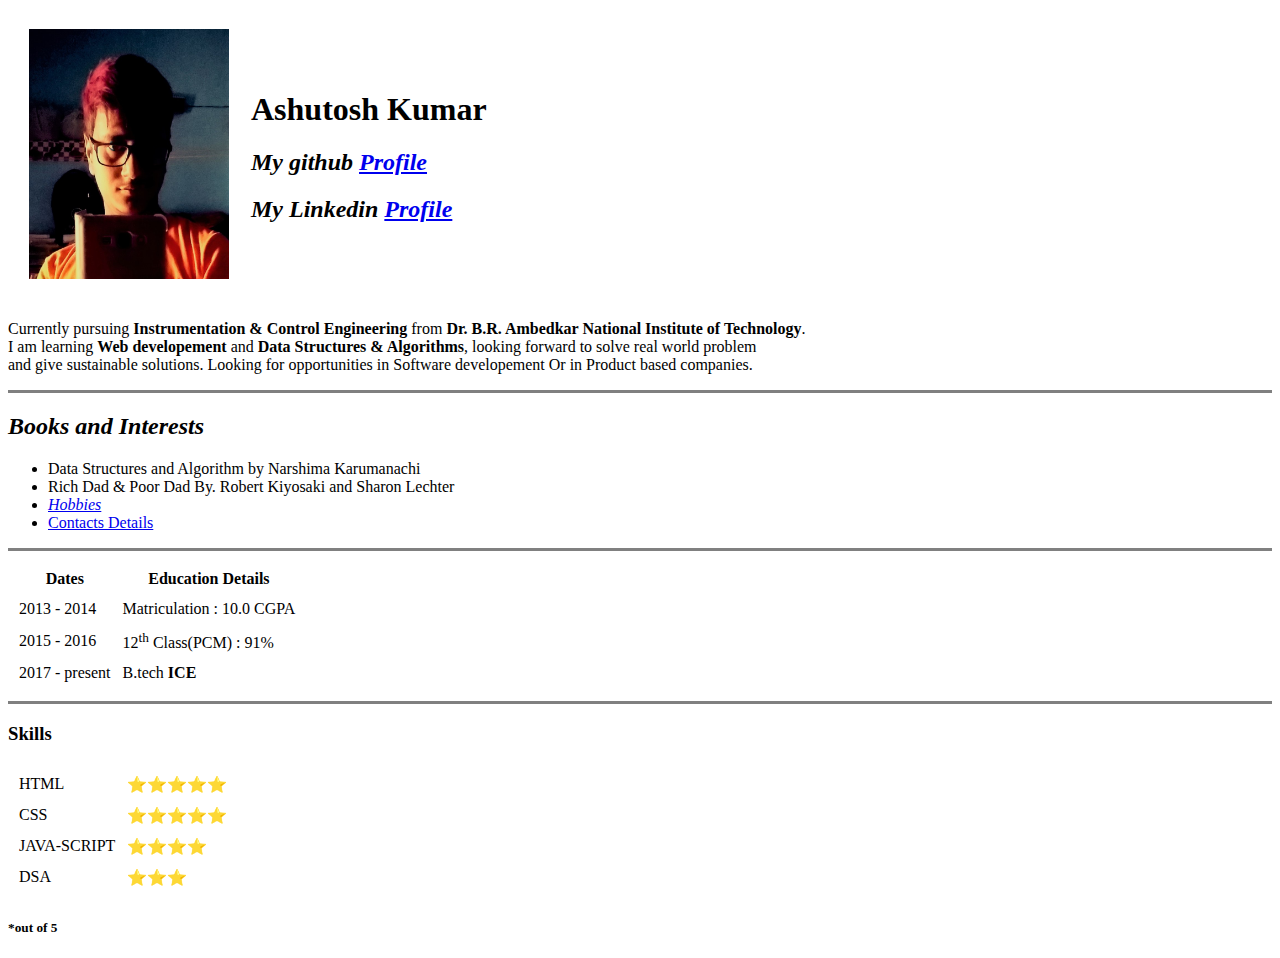
==== index.html @ c594c367 "Add files via upload" ====
<!DOCTYPE html>
<html lang="en" dir="ltr">

<head>
  <meta charset="utf-8">
  <title>👨‍💻 Ashutosh Kumar Portfolio</title>
</head>

  <body>
    <table cellspacing="20px">
      <tr>
        <td><img src="IMG_20170313_125032.jpg" alt="Ashutosh Kumar profile picture" height="250px" width="200px"></td>
        <td>
          <h1><strong>Ashutosh Kumar</strong></h1>
          <p>
            <h2><i><b>My github <a href="https://github.com/ashutosh1221">Profile</a></b></i></h2>
          </p>
          <p>
            <h2><i><b>My Linkedin <a href="https://www.linkedin.com/in/ashutosh-kumar-0a3215139/">Profile</a></b></i></h2>
          </p>
        </td>
      </tr>
    </table>

    <p>
      Currently pursuing <b>Instrumentation & Control Engineering</b> from <b>Dr. B.R. Ambedkar National Institute of Technology</b>.<br />
      I am learning <b>Web developement</b> and <b>Data Structures & Algorithms</b>, looking forward to solve real world problem<br />
      and give sustainable solutions. Looking for opportunities in Software developement Or in Product based companies.
    </p>

    <hr size="3" noshade>

    <h2><em>Books and Interests</em></h2>
    <ul>
      <li>
        Data Structures and Algorithm by Narshima Karumanachi
      </li>
      <li>
        Rich Dad & Poor Dad By. Robert Kiyosaki and Sharon Lechter
      </li>
      <li>
        <a href = "hobbies.html"><em>Hobbies</em></a>
      </li>
      <li>
          <a href ="contacts.html">Contacts Details</a>
      </li>
  </ul>
     <hr size="3" noshade>

     <table  cellspacing="10px">
       <tr>
         <th>Dates</th>
         <th>Education Details</th>
       </tr>
       <tr>
          <td>2013 - 2014</td>
          <td>Matriculation : 10.0 CGPA </td>
       </tr>
       <tr>
         <td>2015 - 2016</td>
         <td>12<sup>th</sup> Class(PCM) : 91%</td>
      </tr>
      <tr>
        <td>2017 - present</td>
        <td>B.tech <b>ICE</b></td>
      </tr>
     </table>

     <hr size="3" noshade>
  <h3>Skills</h3>
  <table cellspacing = "10px">
    <tr>
      <td>HTML</td>
      <td>⭐⭐⭐⭐⭐ </td>
    </tr>
    <tr>
      <td>CSS</td>
      <td>⭐⭐⭐⭐⭐</td>
    </tr>
    <tr>
      <td>JAVA-SCRIPT</td>
      <td>⭐⭐⭐⭐</td>
    </tr>
    <tr>
      <td>DSA</td>
      <td>⭐⭐⭐</td>
    </tr>
  </table>
  <h5><b>*out of 5</b></h5>

</body>

</html>
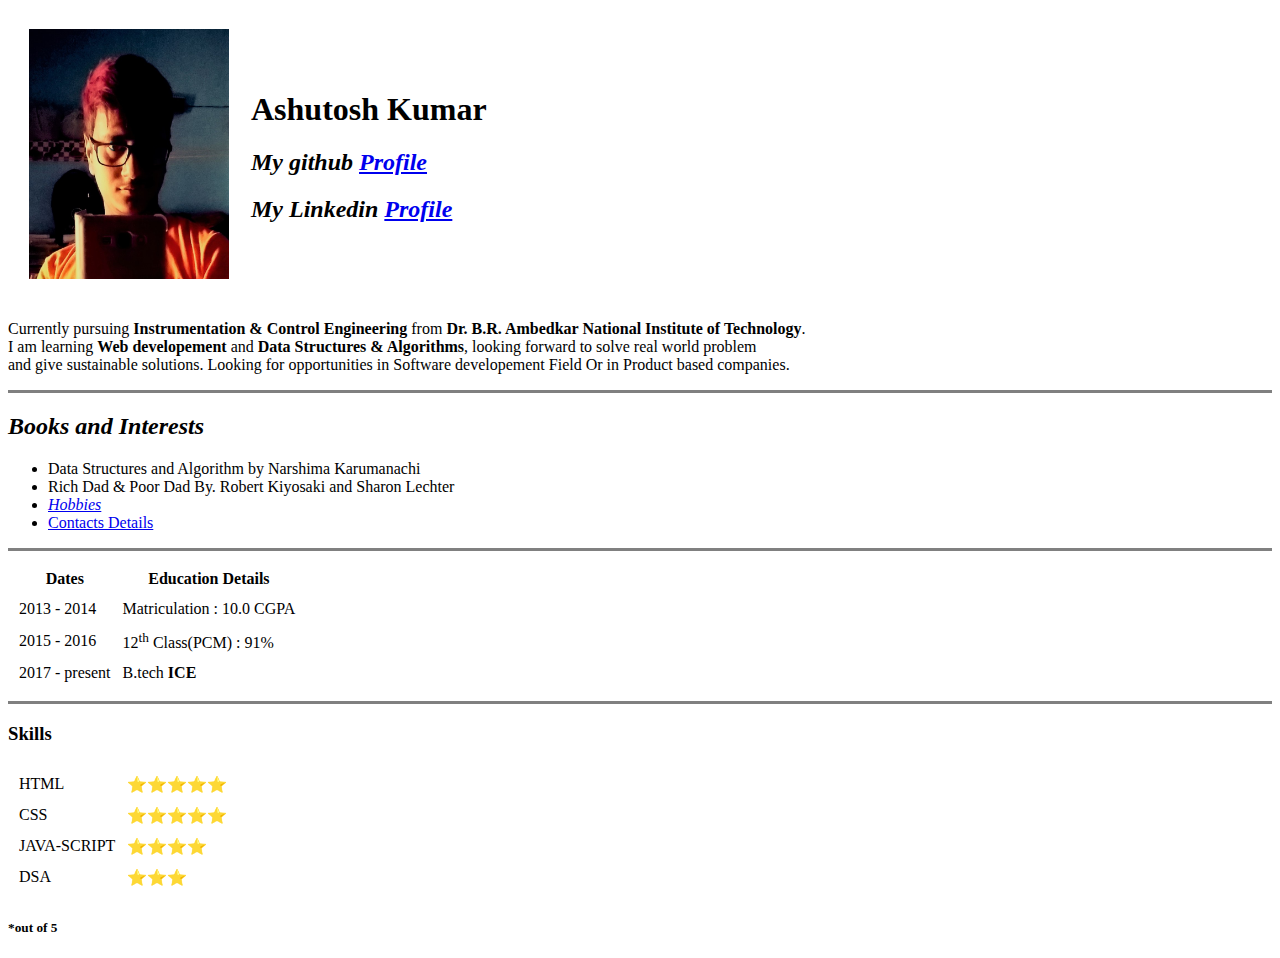
==== commit de61b63f: "Update index.html" ====
--- a/index.html
+++ b/index.html
@@ -13,7 +13,7 @@
         <td>
           <h1><strong>Ashutosh Kumar</strong></h1>
           <p>
-            <h2><i><b>My github <a href="https://github.com/ashutosh1221">Profile</a></b></i></h2>
+            <h2><i><b>My github <a href="https://github.com/Ashutosh-web">Profile</a></b></i></h2>
           </p>
           <p>
             <h2><i><b>My Linkedin <a href="https://www.linkedin.com/in/ashutosh-kumar-0a3215139/">Profile</a></b></i></h2>
@@ -25,7 +25,7 @@
     <p>
       Currently pursuing <b>Instrumentation & Control Engineering</b> from <b>Dr. B.R. Ambedkar National Institute of Technology</b>.<br />
       I am learning <b>Web developement</b> and <b>Data Structures & Algorithms</b>, looking forward to solve real world problem<br />
-      and give sustainable solutions. Looking for opportunities in Software developement Or in Product based companies.
+      and give sustainable solutions. Looking for opportunities in Software developement Field Or in Product based companies.
     </p>
 
     <hr size="3" noshade>
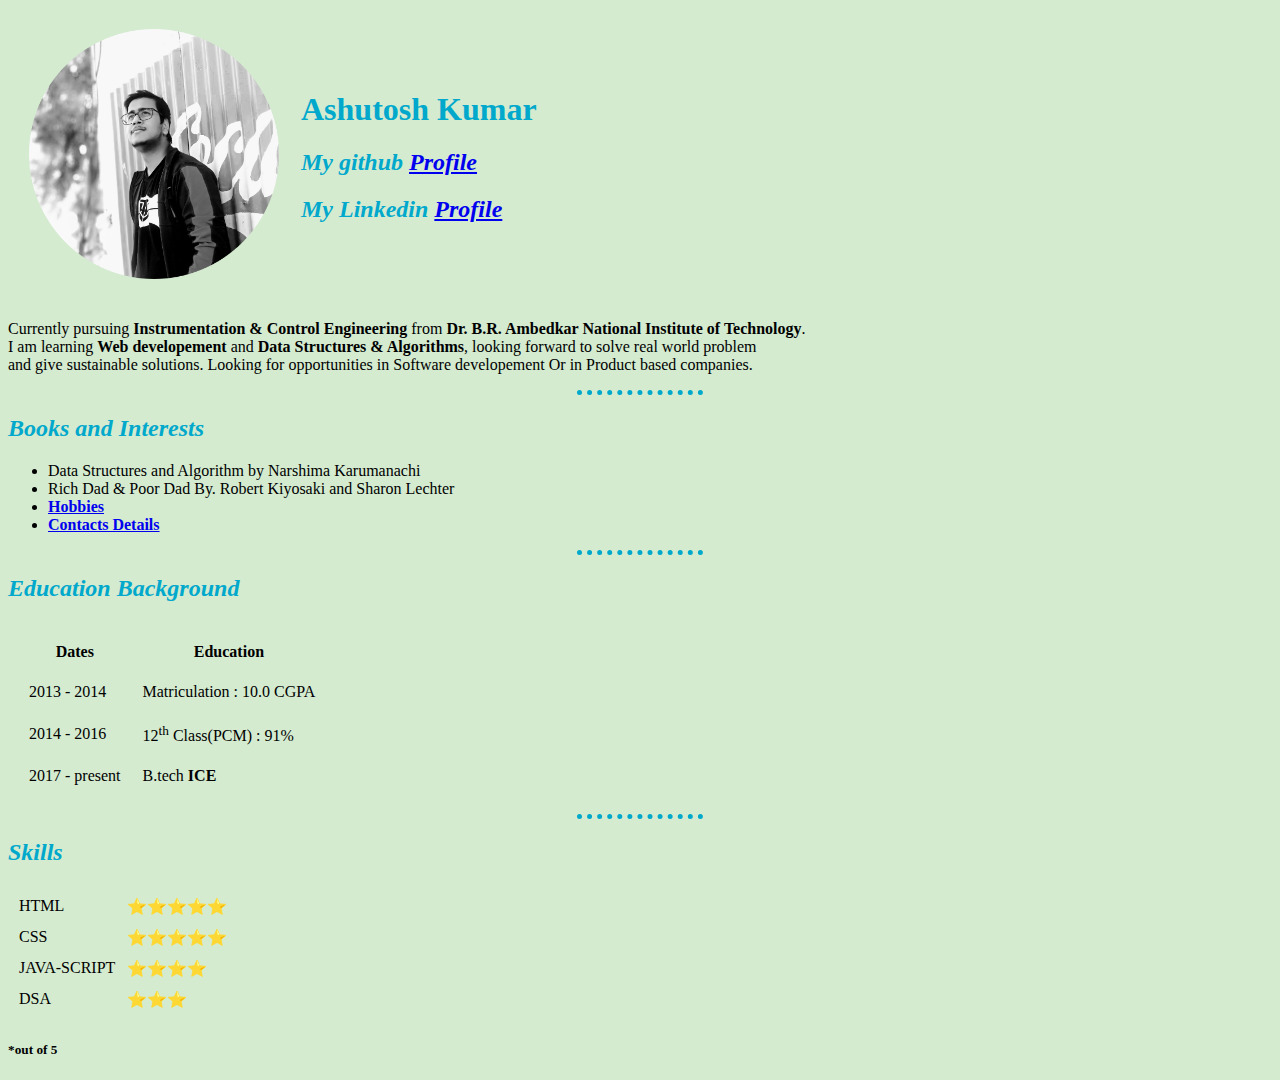
==== commit dfe27ebc: "Styling are added" ====
--- a/index.html
+++ b/index.html
@@ -4,12 +4,13 @@
 <head>
   <meta charset="utf-8">
   <title>👨‍💻 Ashutosh Kumar Portfolio</title>
+  <link rel="stylesheet" href="css/style.css">
 </head>
 
   <body>
     <table cellspacing="20px">
       <tr>
-        <td><img src="IMG_20170313_125032.jpg" alt="Ashutosh Kumar profile picture" height="250px" width="200px"></td>
+        <td><img src="ashu.png" alt="Ashutosh Kumar profile picture" height="250px" width="250px"></td>
         <td>
           <h1><strong>Ashutosh Kumar</strong></h1>
           <p>
@@ -25,10 +26,10 @@
     <p>
       Currently pursuing <b>Instrumentation & Control Engineering</b> from <b>Dr. B.R. Ambedkar National Institute of Technology</b>.<br />
       I am learning <b>Web developement</b> and <b>Data Structures & Algorithms</b>, looking forward to solve real world problem<br />
-      and give sustainable solutions. Looking for opportunities in Software developement Field Or in Product based companies.
+      and give sustainable solutions. Looking for opportunities in Software developement Or in Product based companies.
     </p>
 
-    <hr size="3" noshade>
+    <hr>
 
     <h2><em>Books and Interests</em></h2>
     <ul>
@@ -39,25 +40,27 @@
         Rich Dad & Poor Dad By. Robert Kiyosaki and Sharon Lechter
       </li>
       <li>
-        <a href = "hobbies.html"><em>Hobbies</em></a>
+        <a href = "hobbies.html"><b>Hobbies</b></a>
       </li>
       <li>
-          <a href ="contacts.html">Contacts Details</a>
+          <a href ="contacts.html"><b>Contacts Details</b></a>
       </li>
   </ul>
-     <hr size="3" noshade>
+     <hr>
 
-     <table  cellspacing="10px">
+<h2><em>Education Background</em></h2>
+
+     <table  cellspacing="20px">
        <tr>
          <th>Dates</th>
-         <th>Education Details</th>
+         <th>Education</th>
        </tr>
        <tr>
           <td>2013 - 2014</td>
           <td>Matriculation : 10.0 CGPA </td>
        </tr>
        <tr>
-         <td>2015 - 2016</td>
+         <td>2014 - 2016</td>
          <td>12<sup>th</sup> Class(PCM) : 91%</td>
       </tr>
       <tr>
@@ -66,8 +69,8 @@
       </tr>
      </table>
 
-     <hr size="3" noshade>
-  <h3>Skills</h3>
+     <hr>
+  <h2><em>Skills</em></h2>
   <table cellspacing = "10px">
     <tr>
       <td>HTML</td>
--- a/css/style.css
+++ b/css/style.css
@@ -0,0 +1,19 @@
+h1{
+  color : #00a8cc;
+}
+
+h2{
+    color : #00a8cc;
+}
+
+body{
+    background-color : #d4ebd0;
+}
+
+hr{
+    border-style: none;
+    border-top-style: dotted;
+    border-color: #00a8cc;
+    border-width: 5px;
+    width: 10%;
+}
